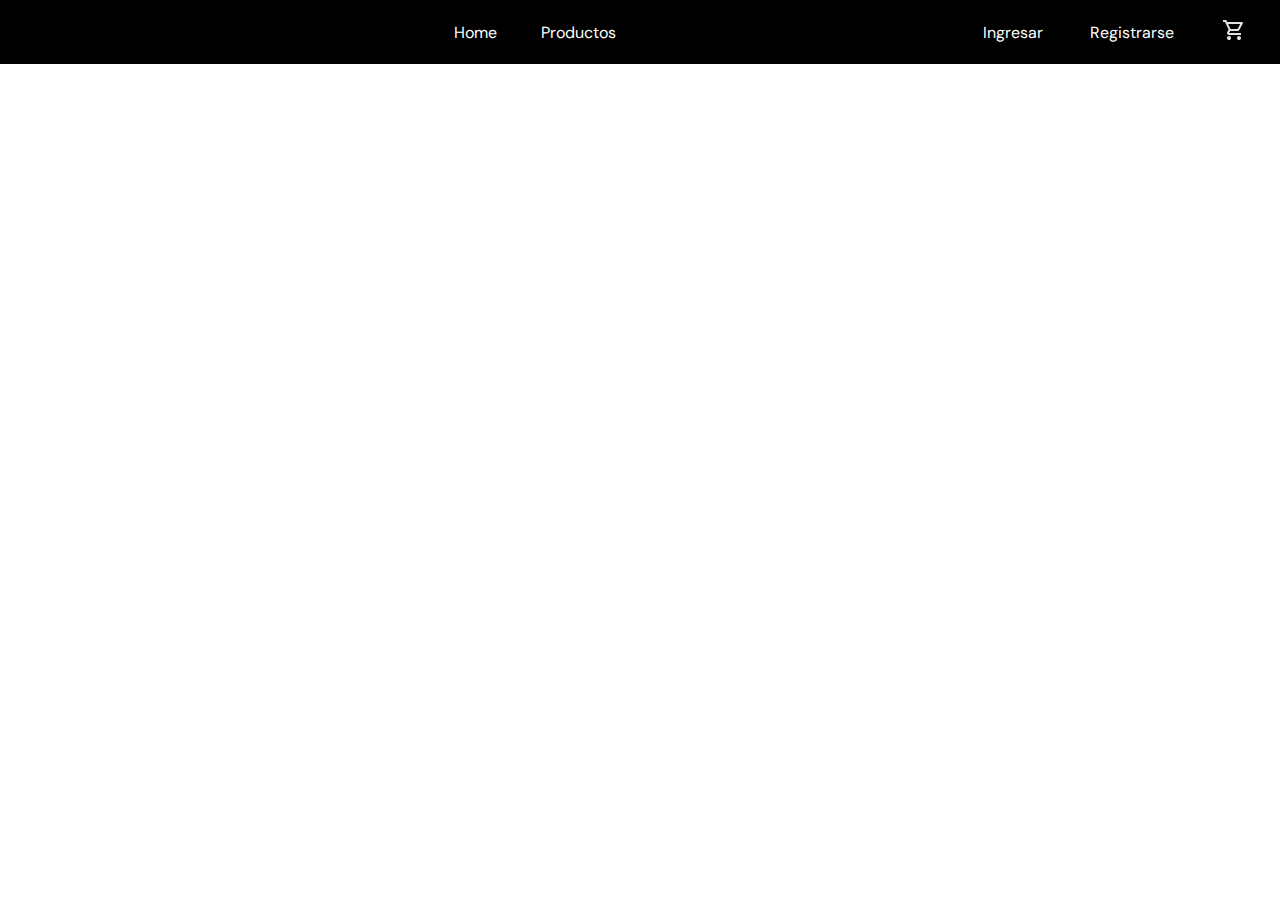
==== frontend/index.html @ 9e00a46a "nuevo fronte y cambios de carpetas" ====
<!DOCTYPE html>
<html lang="es">
  <head>
    <meta charset="UTF-8" />
    <meta name="viewport" content="width=device-width, initial-scale=1.0" />
    <title>Api-Ecommerce</title>
    <link rel="preconnect" href="https://fonts.googleapis.com" />
    <link rel="preconnect" href="https://fonts.gstatic.com" crossorigin />
    <link
      href="https://fonts.googleapis.com/css2?family=DM+Sans:ital,opsz,wght@0,9..40,100..1000;1,9..40,100..1000&display=swap"
      rel="stylesheet"
    />
    <link rel="stylesheet" href="./styles/index.css" />
    <link rel="stylesheet" href="./styles/nav.css" />
  </head>
  <body>
    <header>
      <nav class="nav">
        <ul class="nav-ul1">
          <li><a href="">Home</a></li>
          <li>
            <a href="#">Productos</a>
          </li>
        </ul>
        <ul class="nav-ul2">
          <li>
            <a href=""> Ingresar </a>
          </li>
          <li>
            <a href=""> Registrarse </a>
          </li>
          <li>
            <a href="#"
              ><img src="./icons/shopping_cart.svg" alt="shopping_cart_icon"
            /></a>
          </li>
        </ul>
      </nav>
    </header>
    <main>
      <!-- Productos nuevos -->
      <section>
        <!-- carrusel con diferentes productos de diferentes categorias -->
      </section>
      <section></section>
    </main>
    <footer></footer>
  </body>
</html>
---- frontend/styles/index.css ----
*{
    box-sizing: border-box;
    padding: 0;
    margin: 0;
    font-family: "DM Sans", sans-serif;;
}
---- frontend/styles/nav.css ----
header {
  background-color: rgb(0, 0, 0);
  padding: 1rem 0.625rem;
  width: 100%;
}

.nav {
  width: 100%;
  height: 2rem;
  color: white;
  display: grid;
  grid-template-columns: repeat(6, 1fr);
  grid-template-rows: 1fr;
  align-items: center;
  column-gap: 5px;
}

.nav a {
  text-decoration: none;
  color: white;
}

.nav ul {
  flex-direction: row;
  display: flex;
  justify-content: space-around;
  align-items: center;
}

.nav ul li {
  list-style: none;
}

.nav .nav-ul1 ul {
  display: flex;
  flex-direction: column;
}

.nav .nav-ul1 {
  grid-column: 1 / span 2;
}

.nav .nav-ul2 {
  grid-column: 4 / span 3;
}

@media screen and (min-width: 768px) {
  .nav {
    grid-template-columns: repeat(12, 1fr);
  }
  .nav .nav-ul1 {
    grid-column: 5 / span 2;
  }

  .nav .nav-ul2 {
    grid-column: 10 / span 3;
  }
}
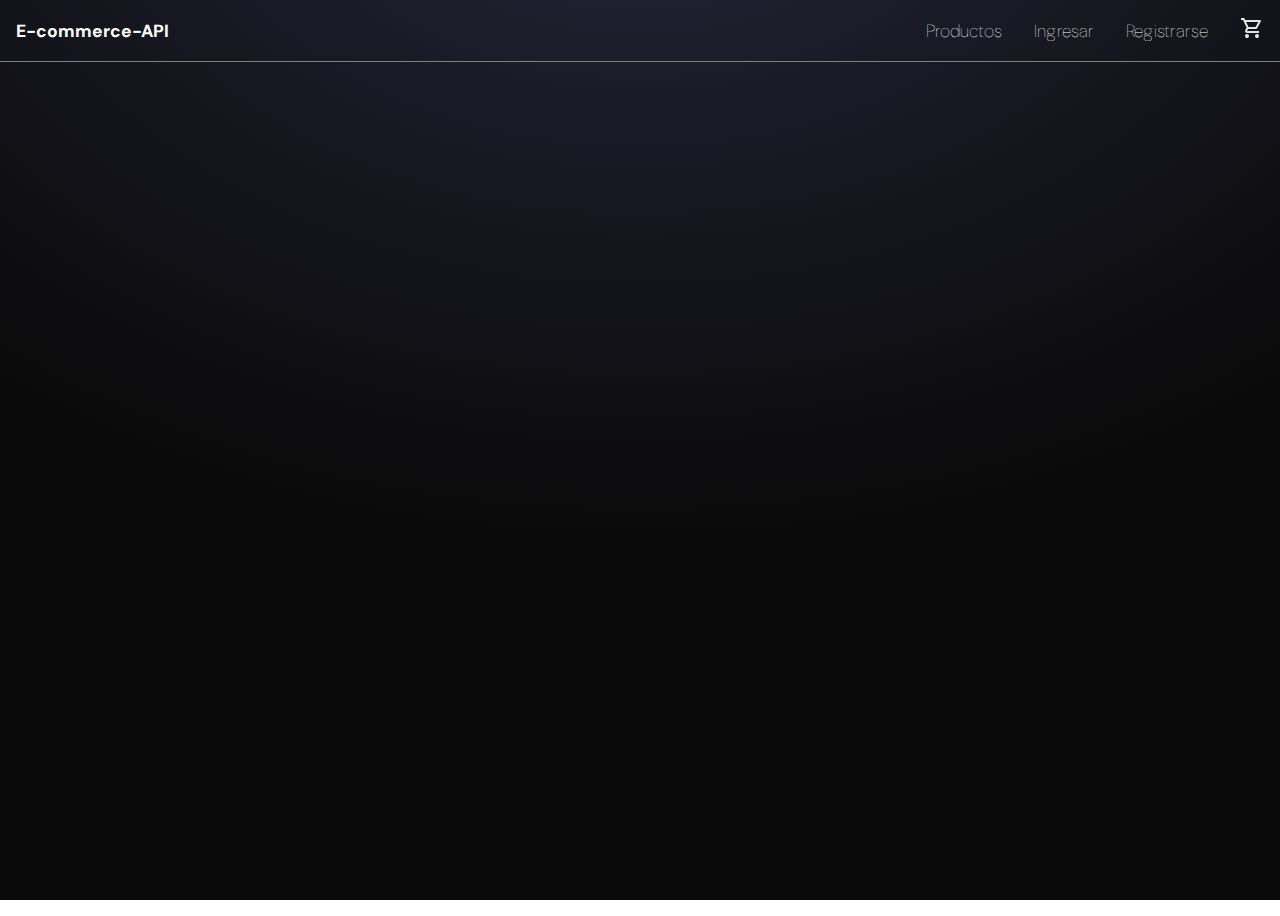
==== commit 82566189: "nuevo color de fondo, nuevos icons agrego pagina del login, falta terminar tambien agregue los estil" ====
--- a/frontend/index.html
+++ b/frontend/index.html
@@ -14,20 +14,27 @@
     <link rel="stylesheet" href="./styles/nav.css" />
   </head>
   <body>
+    <div class="bg_class"></div>
     <header>
       <nav class="nav">
-        <ul class="nav-ul1">
-          <li><a href="">Home</a></li>
+        <input type="checkbox" id="nav_checkbox" class="nav_checkbox" />
+        <label for="nav_checkbox" class="nav_toggle">
+          <img src="./icons/menu-2.svg" alt="" class="menu" />
+          <img src="./icons/close.svg" alt="" class="close" />
+        </label>
+
+        <ul class="nav-ul">
+          <li>
+            <a href="./index.html">E-commerce-API</a>
+          </li>
           <li>
             <a href="#">Productos</a>
           </li>
-        </ul>
-        <ul class="nav-ul2">
           <li>
-            <a href=""> Ingresar </a>
+            <a href="./pages/login.html"> Ingresar </a>
           </li>
           <li>
-            <a href=""> Registrarse </a>
+            <a href="./pages/register.html"> Registrarse </a>
           </li>
           <li>
             <a href="#"
@@ -38,12 +45,15 @@
       </nav>
     </header>
     <main>
-      <!-- Productos nuevos -->
+      <!-- aqui van los productos -->
+      <section id="contenedorProductos">
+      </section>
+
       <section>
         <!-- carrusel con diferentes productos de diferentes categorias -->
       </section>
-      <section></section>
     </main>
     <footer></footer>
   </body>
+  <script src="./scripts/index.js"></script>
 </html>
--- a/frontend/styles/index.css
+++ b/frontend/styles/index.css
@@ -1,7 +1,28 @@
-*{
-    box-sizing: border-box;
-    padding: 0;
-    margin: 0;
-    font-family: "DM Sans", sans-serif;;
+* {
+  box-sizing: border-box;
+  padding: 0;
+  margin: 0;
+  font-family: "DM Sans", sans-serif;
 }
 
+body {
+  font-weight: lighter;
+  height: 100vh;
+  /* background-color: black; */
+  color: white;
+}
+
+.bg_class {
+  position: absolute;
+  top: 0;
+  z-index: -2;
+  height: 100vh;
+  width: 100vw;
+  background-color: rgb(10, 10, 10); /* bg-gray-50 */
+
+  background-image: radial-gradient(
+    ellipse 80% 80% at 50% -20%,
+    rgba(101, 101, 173, 0.3),
+    hsla(0, 0%, 100%, 0)
+  );
+}
--- a/frontend/styles/nav.css
+++ b/frontend/styles/nav.css
@@ -1,58 +1,91 @@
+:root {
+  --primary: rgb(0, 0, 0);
+  --white: rgba(255, 255, 255);
+}
+
 header {
-  background-color: rgb(0, 0, 0);
-  padding: 1rem 0.625rem;
+  /* padding: 1rem 0.625rem; */
   width: 100%;
 }
 
 .nav {
   width: 100%;
-  height: 2rem;
+  /* height: 2rem; */
   color: white;
-  display: grid;
-  grid-template-columns: repeat(6, 1fr);
-  grid-template-rows: 1fr;
-  align-items: center;
-  column-gap: 5px;
+  border-bottom: 1px solid grey;
 }
 
-.nav a {
-  text-decoration: none;
-  color: white;
+.nav_checkbox {
+  display: none;
 }
 
-.nav ul {
-  flex-direction: row;
-  display: flex;
-  justify-content: space-around;
-  align-items: center;
+.nav .nav_toggle {
+  position: absolute;
+  cursor: pointer;
+  margin: 0 1rem;
+  right: 0;
 }
 
-.nav ul li {
-  list-style: none;
+.nav_toggle .close {
+  display: none;
 }
 
-.nav .nav-ul1 ul {
+/* .nav_toggle .close,
+.nav_toggle .menu {
+  margin-top: 0.3rem;
+} */
+
+.nav .nav-ul a {
+  text-decoration: none;
+  color: inherit;
+  font-size: 1.1rem;
+}
+
+.nav .nav-ul {
+  align-items: center;
   display: flex;
   flex-direction: column;
+  gap: 2rem;
+  margin: 1rem;
 }
 
-.nav .nav-ul1 {
-  grid-column: 1 / span 2;
+.nav .nav-ul li {
+  display: none;
+  list-style-type: none;
 }
 
-.nav .nav-ul2 {
-  grid-column: 4 / span 3;
+.nav .nav-ul li:first-child{
+  display: block;
+  margin-right: auto;
+  font-weight: bold;
 }
 
-@media screen and (min-width: 768px) {
-  .nav {
-    grid-template-columns: repeat(12, 1fr);
-  }
-  .nav .nav-ul1 {
-    grid-column: 5 / span 2;
+.nav .nav_toggle .menu{
+  height: 30px;
+}
+
+#nav_checkbox:checked ~ ul.nav-ul li{
+  display: block;
+}
+
+#nav_checkbox:checked ~ label.nav_toggle.close{
+  display: block;
+}
+
+#nav_checkbox:checked ~ label.nav_toggle.menu{
+  display: none;
+}
+
+@media only screen and (min-width: 560px) {
+  .nav_toggle {
+    display: none;
   }
 
-  .nav .nav-ul2 {
-    grid-column: 10 / span 3;
+  .nav .nav-ul{
+    flex-direction: row;
+  }
+
+  .nav .nav-ul li {
+    display: block;
   }
 }
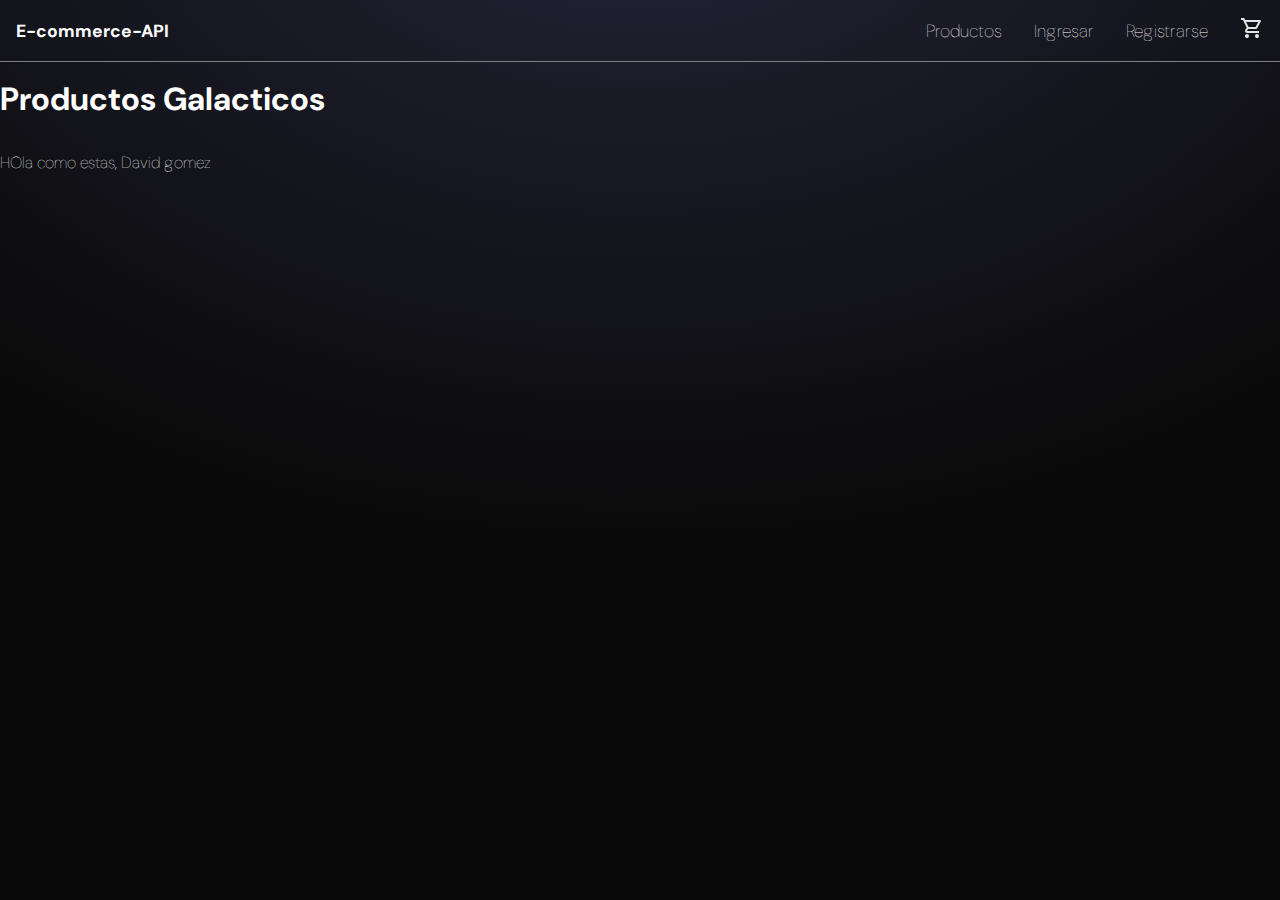
==== commit 09cd3998: "ajustes basicos estilos iniciales de la card de productos" ====
--- a/frontend/index.html
+++ b/frontend/index.html
@@ -10,8 +10,9 @@
       href="https://fonts.googleapis.com/css2?family=DM+Sans:ital,opsz,wght@0,9..40,100..1000;1,9..40,100..1000&display=swap"
       rel="stylesheet"
     />
-    <link rel="stylesheet" href="./styles/index.css" />
+    <link rel="stylesheet" href="./styles/main.css" />
     <link rel="stylesheet" href="./styles/nav.css" />
+    <link rel="stylesheet" href="./styles/cardsProducts.css" />
   </head>
   <body>
     <div class="bg_class"></div>
@@ -37,23 +38,21 @@
             <a href="./pages/register.html"> Registrarse </a>
           </li>
           <li>
-            <a href="#"
-              ><img src="./icons/shopping_cart.svg" alt="shopping_cart_icon"
-            /></a>
+            <a href="#"><img src="./icons/shopping_cart.svg" alt="shopping_cart_icon"/></a>
           </li>
         </ul>
       </nav>
     </header>
     <main>
+      <!-- <section>
+        carrusel con diferentes productos de diferentes categorias
+      </section> -->
+      <h1>Productos Galacticos</h1>
+
       <!-- aqui van los productos -->
-      <section id="contenedorProductos">
-      </section>
-
-      <section>
-        <!-- carrusel con diferentes productos de diferentes categorias -->
-      </section>
+      <section id="contenedorProductos"></section>
     </main>
-    <footer></footer>
+    <footer>HOla como estas, David gomez</footer>
   </body>
   <script src="./scripts/index.js"></script>
 </html>
--- a/frontend/styles/main.css
+++ b/frontend/styles/main.css
@@ -0,0 +1,29 @@
+* {
+  box-sizing: border-box;
+  padding: 0;
+  margin: 0;
+  font-family: "DM Sans", sans-serif;
+}
+
+body {
+  font-weight: lighter;
+  height: 100vh;
+  background-color: rgb(10, 10, 10);
+  color: white;
+}
+
+.bg_class {
+  position: absolute;
+  top: 0;
+  bottom: 0;
+  z-index: -2;
+  height: 100vh;
+  width: 100%;
+  background-color: rgb(10, 10, 10); 
+
+  background-image: radial-gradient(
+    ellipse 80% 80% at 50% -20%,
+    rgba(101, 101, 173, 0.3),
+    hsla(0, 0%, 100%, 0)
+  );
+}
--- a/frontend/styles/nav.css
+++ b/frontend/styles/nav.css
@@ -4,7 +4,7 @@
 }
 
 header {
-  /* padding: 1rem 0.625rem; */
+  padding: 1rem 0;
   width: 100%;
 }
 
@@ -46,7 +46,7 @@
   display: flex;
   flex-direction: column;
   gap: 2rem;
-  margin: 1rem;
+  margin: 0 1rem 1rem ;
 }
 
 .nav .nav-ul li {
--- a/frontend/styles/cardsProducts.css
+++ b/frontend/styles/cardsProducts.css
@@ -0,0 +1,17 @@
+/* main{
+
+} */
+
+
+main #contenedorProductos{
+    display: flex;
+    flex-direction: column;
+    width: 90%;
+    margin: 1rem auto;
+}
+
+main #contenedorProductos .card_producto{
+    display: flex;
+    flex-direction: column;
+
+}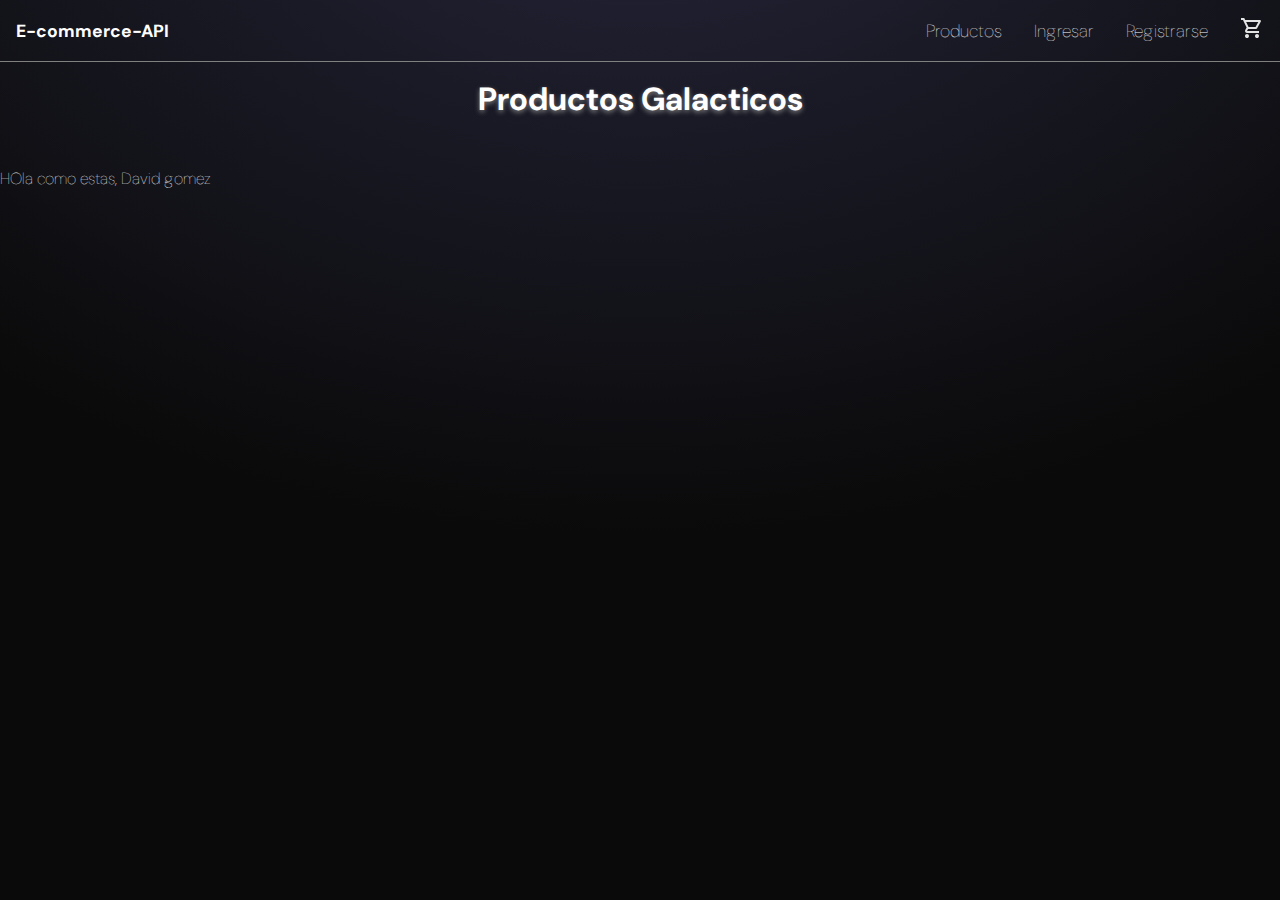
==== commit 156678ba: "esqueleto de las cards de los productos" ====
--- a/frontend/index.html
+++ b/frontend/index.html
@@ -47,7 +47,7 @@
       <!-- <section>
         carrusel con diferentes productos de diferentes categorias
       </section> -->
-      <h1>Productos Galacticos</h1>
+      <h1 class="title">Productos Galacticos</h1>
 
       <!-- aqui van los productos -->
       <section id="contenedorProductos"></section>
--- a/frontend/styles/main.css
+++ b/frontend/styles/main.css
@@ -27,3 +27,8 @@
     hsla(0, 0%, 100%, 0)
   );
 }
+
+main .title{
+  text-align: center;
+  text-shadow: 0px 2px 5px rgb(125, 125, 125);
+}
--- a/frontend/styles/cardsProducts.css
+++ b/frontend/styles/cardsProducts.css
@@ -1,17 +1,47 @@
-/* main{
-
-} */
-
 
 main #contenedorProductos{
     display: flex;
     flex-direction: column;
-    width: 90%;
-    margin: 1rem auto;
+    margin: 1.5rem 0;
+    gap: 24px;
 }
 
 main #contenedorProductos .card_producto{
     display: flex;
     flex-direction: column;
+    width: 70%;
+    margin: auto;
+    border: 1px solid gray;
+    border-radius: 10px;
+    background-color: rgb(20, 20, 20);
+    box-shadow: 0px 6px 14px 0px rgba(227, 227, 227, 0.5);
+}
 
-}+main #contenedorProductos .card_producto img{
+    border-radius: 10px 10px 0 0;
+}
+
+main #contenedorProductos .card_producto div{
+    padding: 0 10px;
+    margin: 10px 0;
+}
+
+main #contenedorProductos .card_producto div span{
+    display: flex;
+    justify-content: space-between;
+    margin: 8px 0;
+}
+
+main #contenedorProductos .card_producto div span p:last-child{
+    background-color: rgb(40, 40, 40);
+    padding: 2px 4px;
+    border-radius: 5px;
+}
+
+main #contenedorProductos .card_producto div span p:first-child{
+    font-weight: 300;
+}
+
+main #contenedorProductos .card_producto div h3 + p{
+    margin: 10px 0;
+}
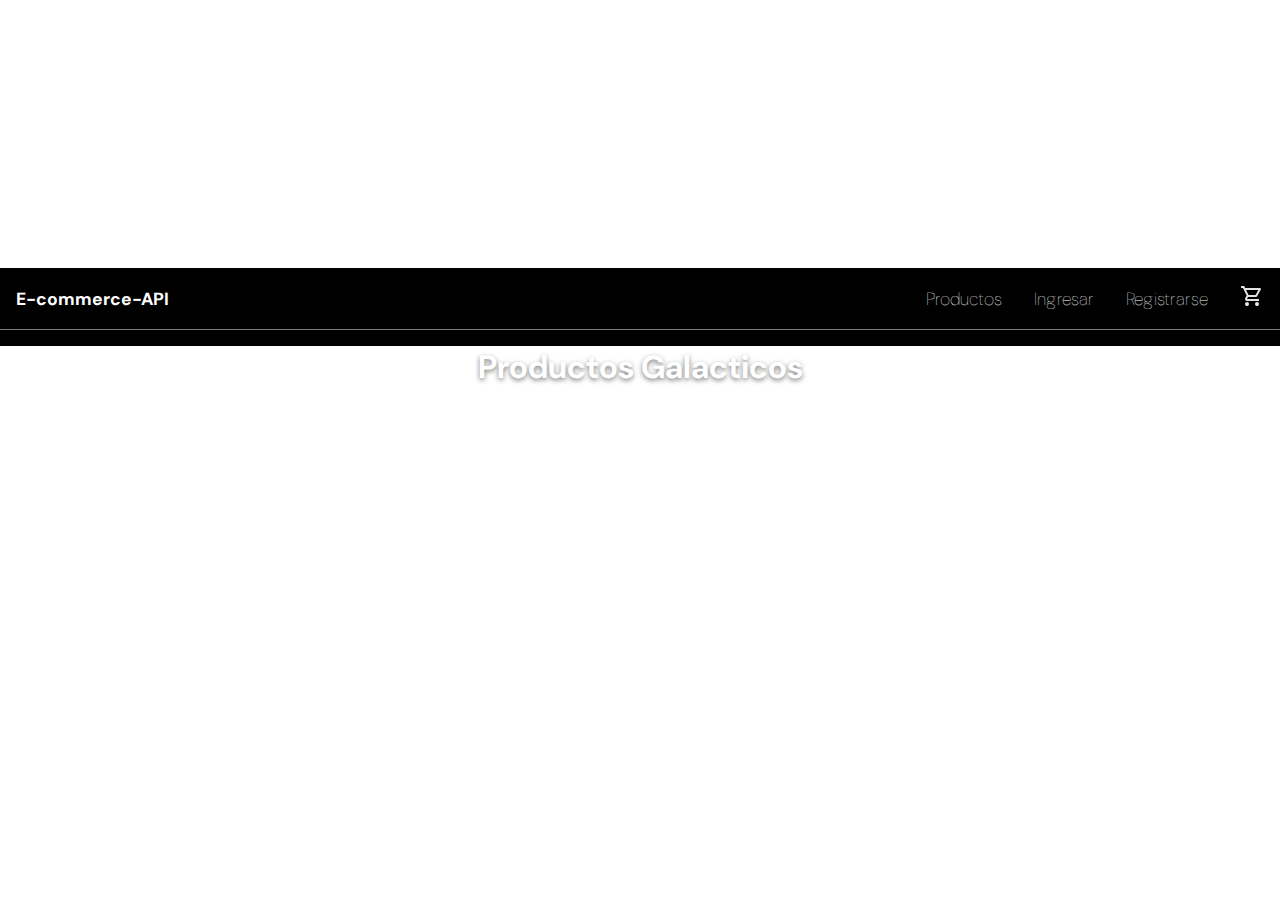
==== commit 9e0c4c41: "agrego fondo de estrellas con su animacion espacial" ====
--- a/frontend/index.html
+++ b/frontend/index.html
@@ -13,9 +13,10 @@
     <link rel="stylesheet" href="./styles/main.css" />
     <link rel="stylesheet" href="./styles/nav.css" />
     <link rel="stylesheet" href="./styles/cardsProducts.css" />
+    <link rel="stylesheet" href="../styles/estrellasFondo.css">
   </head>
   <body>
-    <div class="bg_class"></div>
+    <div id="bg_class"></div>
     <header>
       <nav class="nav">
         <input type="checkbox" id="nav_checkbox" class="nav_checkbox" />
@@ -54,5 +55,6 @@
     </main>
     <footer>HOla como estas, David gomez</footer>
   </body>
+  <script src="./scripts/estrellas.js"></script>
   <script src="./scripts/index.js"></script>
 </html>
--- a/frontend/styles/main.css
+++ b/frontend/styles/main.css
@@ -8,27 +8,11 @@
 body {
   font-weight: lighter;
   height: 100vh;
-  background-color: rgb(10, 10, 10);
+  /* background-color: rgb(10, 10, 10); */
   color: white;
-}
-
-.bg_class {
-  position: absolute;
-  top: 0;
-  bottom: 0;
-  z-index: -2;
-  height: 100vh;
-  width: 100%;
-  background-color: rgb(10, 10, 10); 
-
-  background-image: radial-gradient(
-    ellipse 80% 80% at 50% -20%,
-    rgba(101, 101, 173, 0.3),
-    hsla(0, 0%, 100%, 0)
-  );
 }
 
 main .title{
   text-align: center;
   text-shadow: 0px 2px 5px rgb(125, 125, 125);
-}
+}--- a/frontend/styles/nav.css
+++ b/frontend/styles/nav.css
@@ -6,6 +6,7 @@
 header {
   padding: 1rem 0;
   width: 100%;
+  background-color: black;
 }
 
 .nav {
--- a/frontend/styles/cardsProducts.css
+++ b/frontend/styles/cardsProducts.css
@@ -4,14 +4,16 @@
     flex-direction: column;
     margin: 1.5rem 0;
     gap: 24px;
+    justify-content: center;
+    align-items: center;
 }
 
 main #contenedorProductos .card_producto{
     display: flex;
     flex-direction: column;
-    width: 70%;
-    margin: auto;
-    border: 1px solid gray;
+    width: 250px;
+    /* margin: auto; */
+    /* border: 1px solid gray; */
     border-radius: 10px;
     background-color: rgb(20, 20, 20);
     box-shadow: 0px 6px 14px 0px rgba(227, 227, 227, 0.5);
@@ -45,3 +47,21 @@
 main #contenedorProductos .card_producto div h3 + p{
     margin: 10px 0;
 }
+
+@media  (min-width: 768px) {
+    main #contenedorProductos{
+        flex-direction: row;
+        flex-wrap: wrap;
+        margin: 1.5rem;
+    }
+
+    main #contenedorProductos .card_producto{
+        width: 250px ;
+        height: 450px;
+    }
+    
+    main #contenedorProductos .card_producto img{
+        height: 50%;
+        /* object-fit:cover; */
+    }
+}
